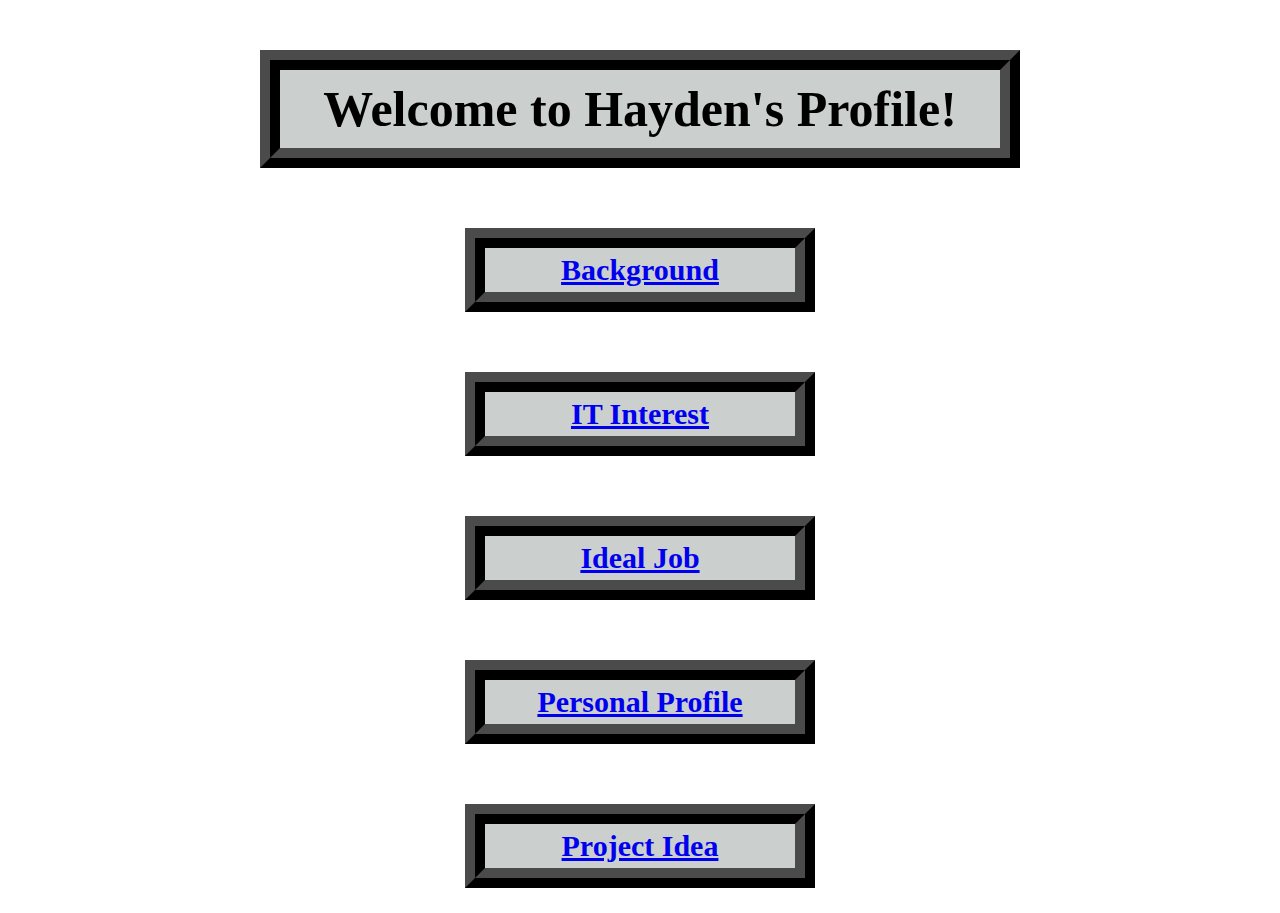
==== index.html @ 337b4fd0 "added information to all the pages" ====
<!DOCTYPE html>
<html lang="en" dir="ltr">
  <head>
    <meta charset="utf-8">

    <link rel="stylesheet" href="styles.css">

    <meta charset="utf-8">

    <title>Hayden's Profile</title>
  </head>

<body>
<div class="bg-image">
  <header>

    <h1>
      <div class="introtitle">
       Welcome to Hayden's Profile!
     </div>
    </h1>

  </header>

  <main>

    <h2>
      <div class="intromain">
      <a href="background.html">Background</a>
      </div>
    </h2>

    <h2>
      <div class="intromain">
      <a href="IT.html">IT Interest</a>
      </div>
    </h2>

    <h2>
      <div class="intromain">
      <a href="idealjob.html">Ideal Job</a>
      </div>
    </h2>

    <h2>
      <div class="intromain">
      <a href="personalprofile.html">Personal Profile</a>
      </div>
    </h2>

    <h2>
      <div class="intromain">
      <a href="projectidea.html">Project Idea</a>
    </div>
    </h2>
  </div>
  </main>

  <footer>

  </footer>

</div>


  </body>
</html>
---- styles.css ----
.introtitle {

  text-align: center;
  margin-top: 50px;
  margin-left: auto;
  margin-right: auto;
  width: 700px;
  border: ridge #4B4B4B 20px;
  background-color: #CBCFCE;
  padding: 10px;
}


.intromain {
  text-align: center;
  margin-left: auto;
  margin-right: auto;
  margin-top: 60px;
  width: 300px;
  border: ridge #4B4B4B 20px;
  background-color: #CBCFCE;
  padding: 5px;
}


header {

}

main {


}

footer {
  

}

h1 {
  font-size: 50px;
  color: black;


}

h2 {
  color: blue;
  font-size: 30px;


}

body {
  background-color: ;
  background-image: url('headerbg.png');


}
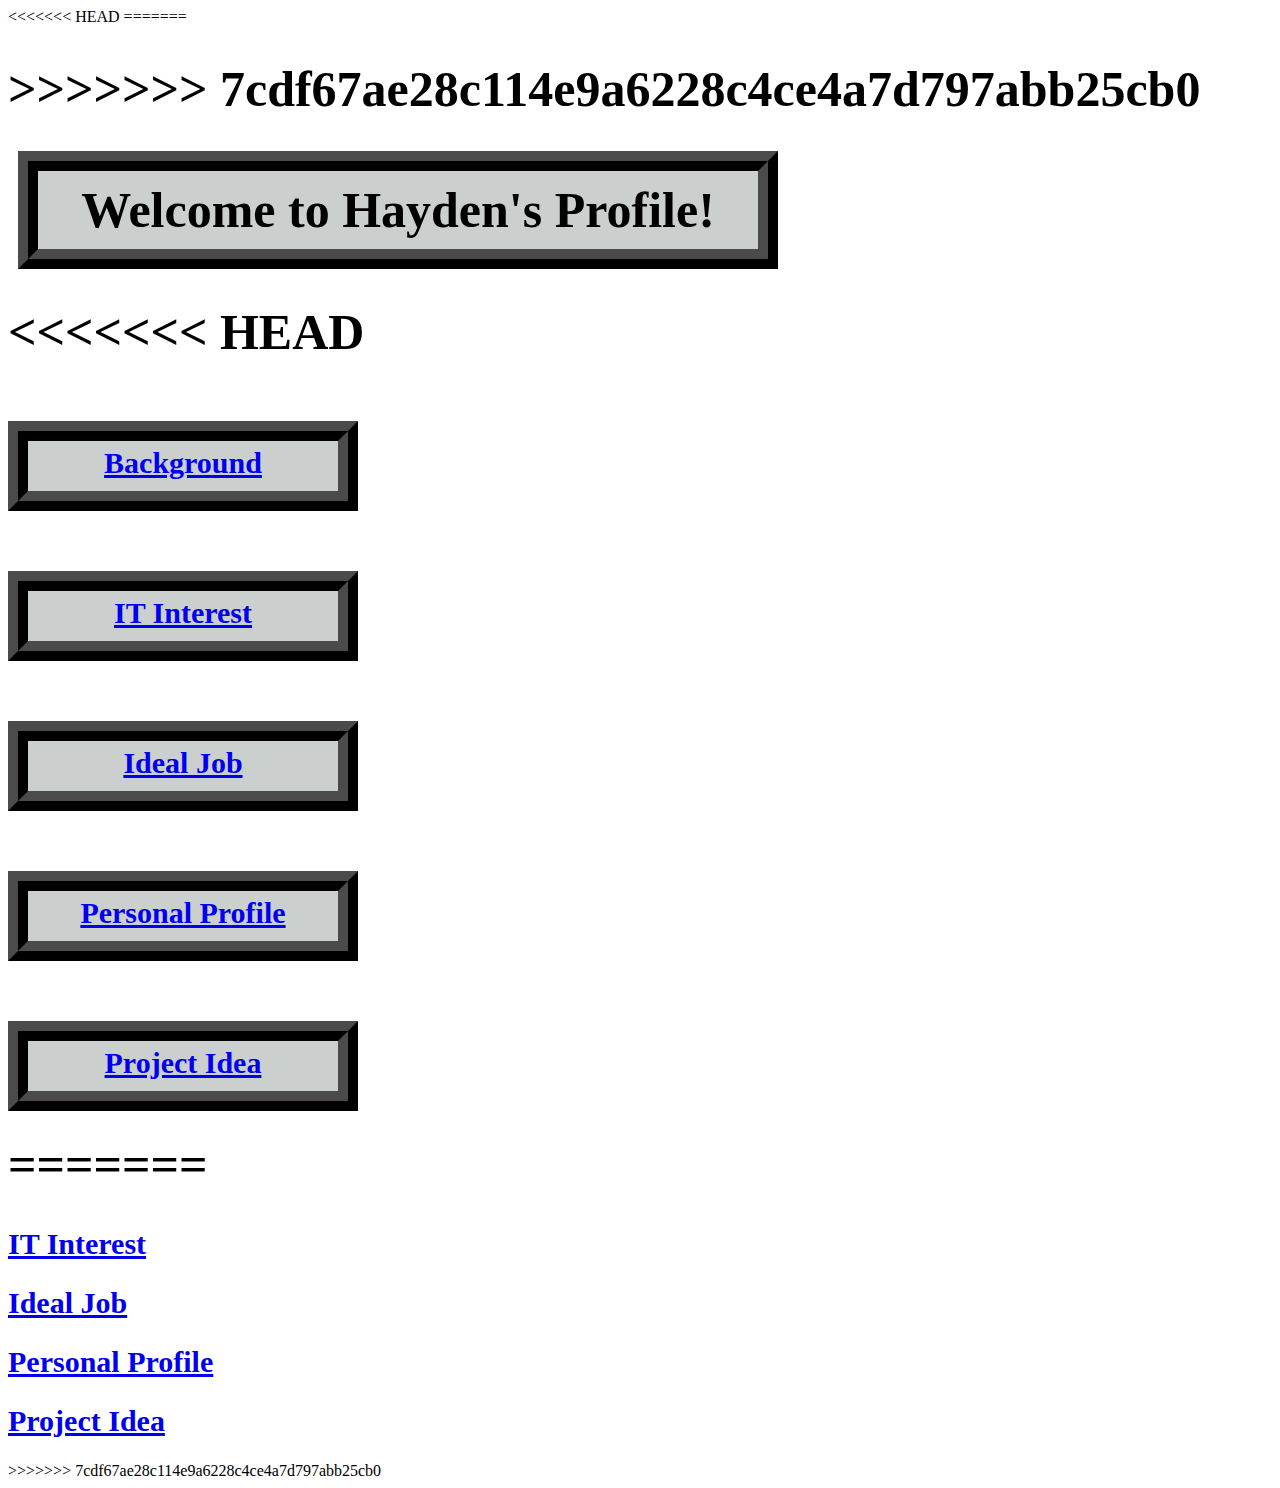
==== commit 6a9cdd45: "Merge branch 'main' of https://github.com/puhayden/IT-Assignment into main" ====
--- a/index.html
+++ b/index.html
@@ -9,6 +9,13 @@
 
     <title>Hayden's Profile</title>
   </head>
+<<<<<<< HEAD
+=======
+
+<body>
+
+<h1>
+>>>>>>> 7cdf67ae28c114e9a6228c4ce4a7d797abb25cb0
 
 <body>
 <div class="bg-image">
@@ -22,6 +29,7 @@
 
   </header>
 
+<<<<<<< HEAD
   <main>
 
     <h2>
@@ -61,6 +69,27 @@
   </footer>
 
 </div>
+=======
+<h2>
+  <a href="IT.html">IT Interest</a>
+</h2>
+
+<h2>
+  <a href="idealjob.html">Ideal Job</a>
+
+</h2>
+
+<h2>
+  <a href="personalprofile.html">Personal Profile</a>
+
+</h2>
+
+<h2>
+  <a href="projectidea.html">Project Idea</a>
+
+</h2>
+
+>>>>>>> 7cdf67ae28c114e9a6228c4ce4a7d797abb25cb0
 
 
   </body>
--- a/styles.css
+++ b/styles.css
@@ -2,6 +2,7 @@
 .introtitle {
 
   text-align: center;
+<<<<<<< HEAD
   margin-top: 50px;
   margin-left: auto;
   margin-right: auto;
@@ -9,11 +10,19 @@
   border: ridge #4B4B4B 20px;
   background-color: #CBCFCE;
   padding: 10px;
+=======
+  height: 400px;
+  font-size: 50px;
+  margin: 10px;
+  position: relative;
+  line-height: 10
+>>>>>>> 7cdf67ae28c114e9a6228c4ce4a7d797abb25cb0
 }
 
 
 .intromain {
   text-align: center;
+<<<<<<< HEAD
   margin-left: auto;
   margin-right: auto;
   margin-top: 60px;
@@ -21,6 +30,10 @@
   border: ridge #4B4B4B 20px;
   background-color: #CBCFCE;
   padding: 5px;
+=======
+  font-size: 30px;
+  height: 40px;
+>>>>>>> 7cdf67ae28c114e9a6228c4ce4a7d797abb25cb0
 }
 
 
@@ -43,6 +56,7 @@
   color: black;
 
 
+
 }
 
 h2 {
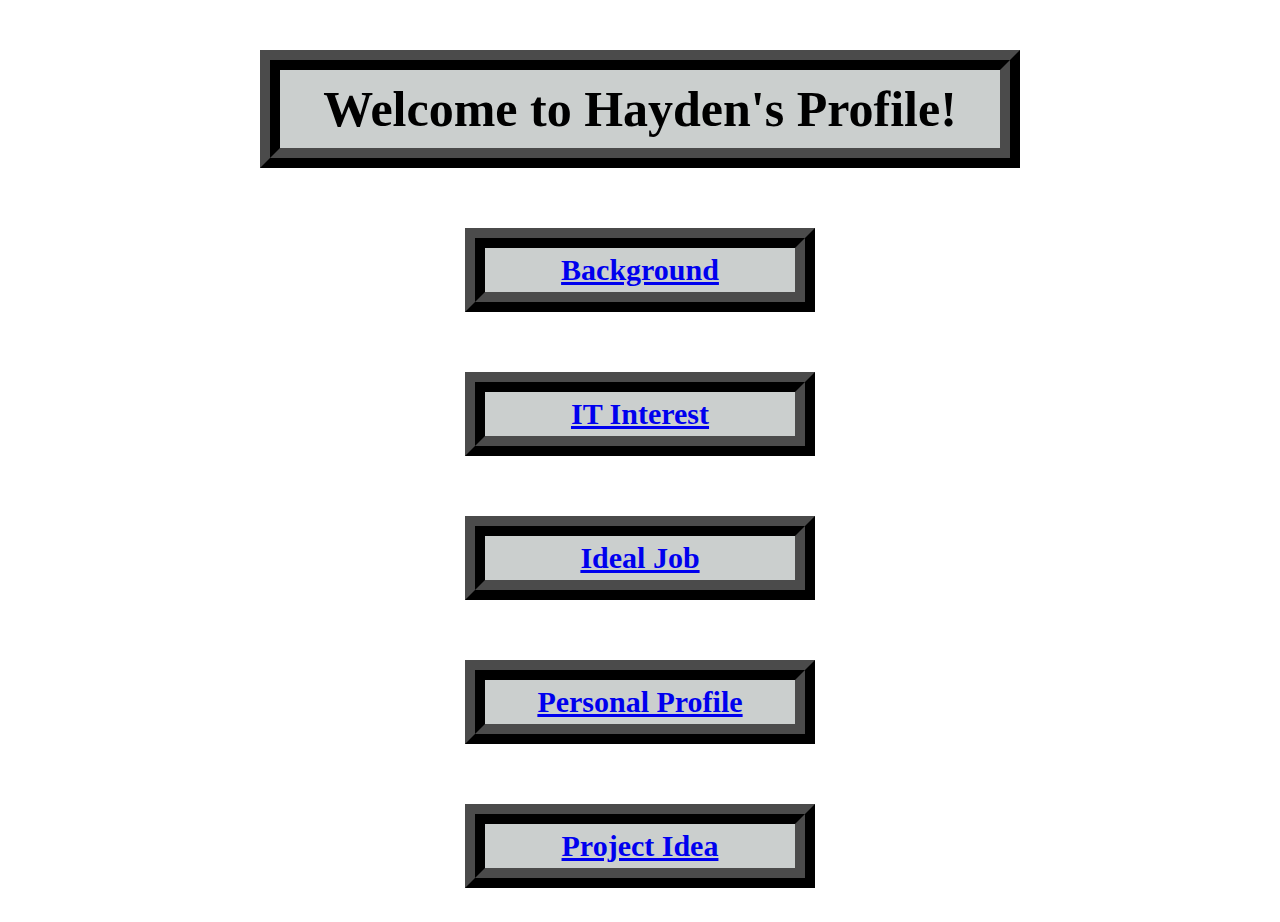
==== commit 567e22e1: "Merge branch 'main' of https://github.com/puhayden/IT-Assignment into main" ====
--- a/index.html
+++ b/index.html
@@ -9,13 +9,10 @@
 
     <title>Hayden's Profile</title>
   </head>
-<<<<<<< HEAD
-=======
 
 <body>
 
 <h1>
->>>>>>> 7cdf67ae28c114e9a6228c4ce4a7d797abb25cb0
 
 <body>
 <div class="bg-image">
@@ -29,7 +26,6 @@
 
   </header>
 
-<<<<<<< HEAD
   <main>
 
     <h2>
@@ -69,27 +65,6 @@
   </footer>
 
 </div>
-=======
-<h2>
-  <a href="IT.html">IT Interest</a>
-</h2>
-
-<h2>
-  <a href="idealjob.html">Ideal Job</a>
-
-</h2>
-
-<h2>
-  <a href="personalprofile.html">Personal Profile</a>
-
-</h2>
-
-<h2>
-  <a href="projectidea.html">Project Idea</a>
-
-</h2>
-
->>>>>>> 7cdf67ae28c114e9a6228c4ce4a7d797abb25cb0
 
 
   </body>
--- a/styles.css
+++ b/styles.css
@@ -2,7 +2,6 @@
 .introtitle {
 
   text-align: center;
-<<<<<<< HEAD
   margin-top: 50px;
   margin-left: auto;
   margin-right: auto;
@@ -10,19 +9,11 @@
   border: ridge #4B4B4B 20px;
   background-color: #CBCFCE;
   padding: 10px;
-=======
-  height: 400px;
-  font-size: 50px;
-  margin: 10px;
-  position: relative;
-  line-height: 10
->>>>>>> 7cdf67ae28c114e9a6228c4ce4a7d797abb25cb0
 }
 
 
 .intromain {
   text-align: center;
-<<<<<<< HEAD
   margin-left: auto;
   margin-right: auto;
   margin-top: 60px;
@@ -30,10 +21,6 @@
   border: ridge #4B4B4B 20px;
   background-color: #CBCFCE;
   padding: 5px;
-=======
-  font-size: 30px;
-  height: 40px;
->>>>>>> 7cdf67ae28c114e9a6228c4ce4a7d797abb25cb0
 }
 
 
@@ -47,14 +34,13 @@
 }
 
 footer {
-  
+  background-color: #D3D2D2;
 
 }
 
 h1 {
   font-size: 50px;
   color: black;
-
 
 
 }
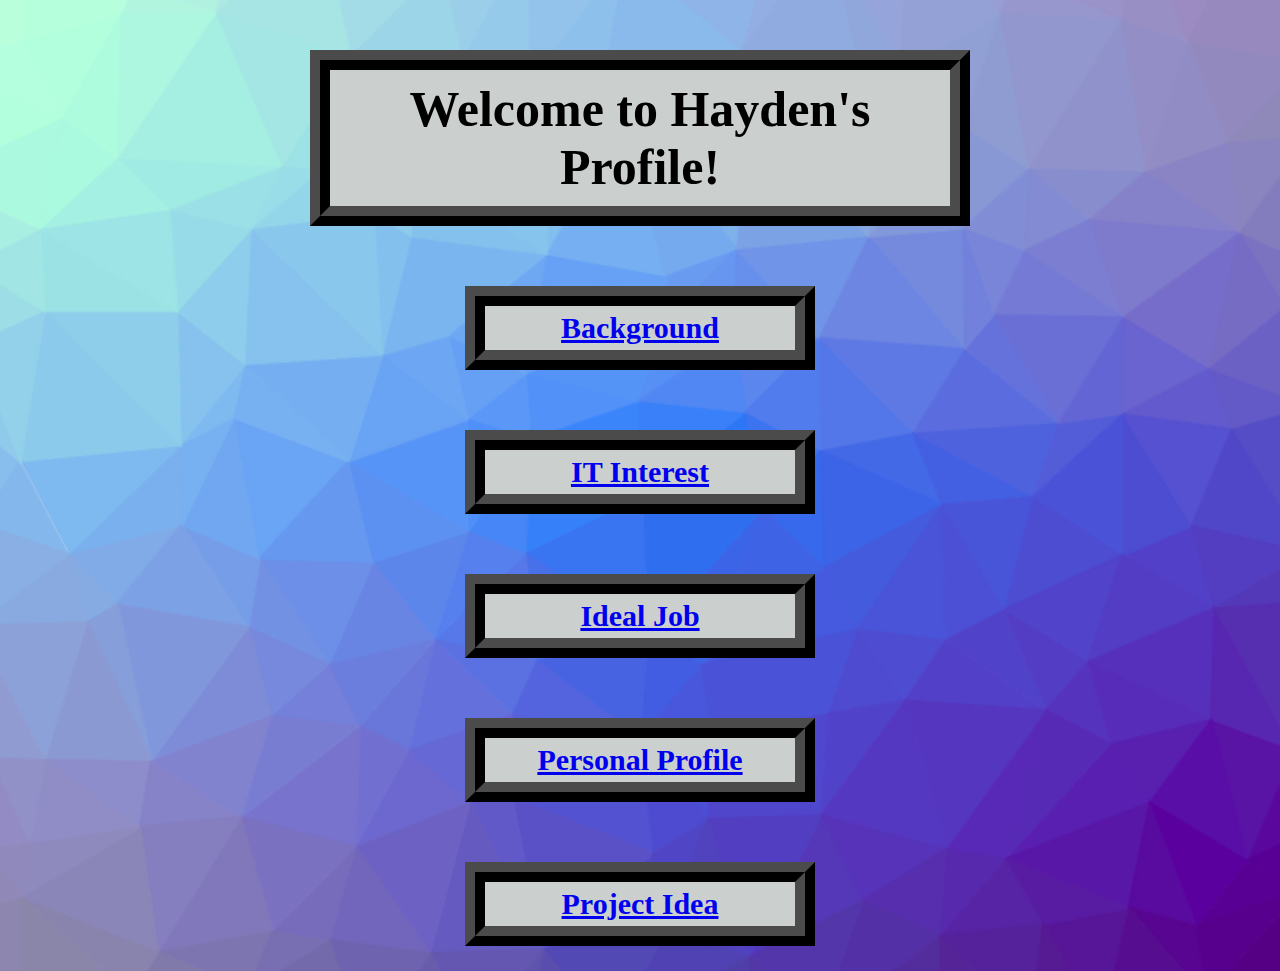
==== commit 0d8db220: "added structure to pages and background" ====
--- a/index.html
+++ b/index.html
@@ -11,11 +11,11 @@
   </head>
 
 <body>
-
+<div class="bg">
 <h1>
 
 <body>
-<div class="bg-image">
+
   <header>
 
     <h1>
@@ -26,7 +26,6 @@
 
   </header>
 
-  <main>
 
     <h2>
       <div class="intromain">
@@ -58,12 +57,10 @@
     </div>
     </h2>
   </div>
-  </main>
 
   <footer>
 
   </footer>
-
 </div>
 
 
--- a/styles.css
+++ b/styles.css
@@ -1,3 +1,11 @@
+
+
+
+.para {
+  font-size: 20px;
+  margin: 50px;
+
+}
 
 .introtitle {
 
@@ -5,7 +13,7 @@
   margin-top: 50px;
   margin-left: auto;
   margin-right: auto;
-  width: 700px;
+  width: 600px;
   border: ridge #4B4B4B 20px;
   background-color: #CBCFCE;
   padding: 10px;
@@ -24,12 +32,21 @@
 }
 
 
+
 header {
+
 
 }
 
 main {
 
+text-align: center;
+background-color: #CBCFCE;
+margin-top: 50px;
+margin-left: auto;
+margin-right: auto;
+border: ridge #CBCFCE 10px;
+width: 900px;
 
 }
 
@@ -41,6 +58,7 @@
 h1 {
   font-size: 50px;
   color: black;
+  text-align: center;
 
 
 }
@@ -53,8 +71,15 @@
 }
 
 body {
-  background-color: ;
-  background-image: url('headerbg.png');
+  background-image: url("cool-background.png");
+
+
+  height: 100%;
+
+
+  background-position: center;
+  background-repeat: no-repeat;
+  background-size: cover;
 
 
 }
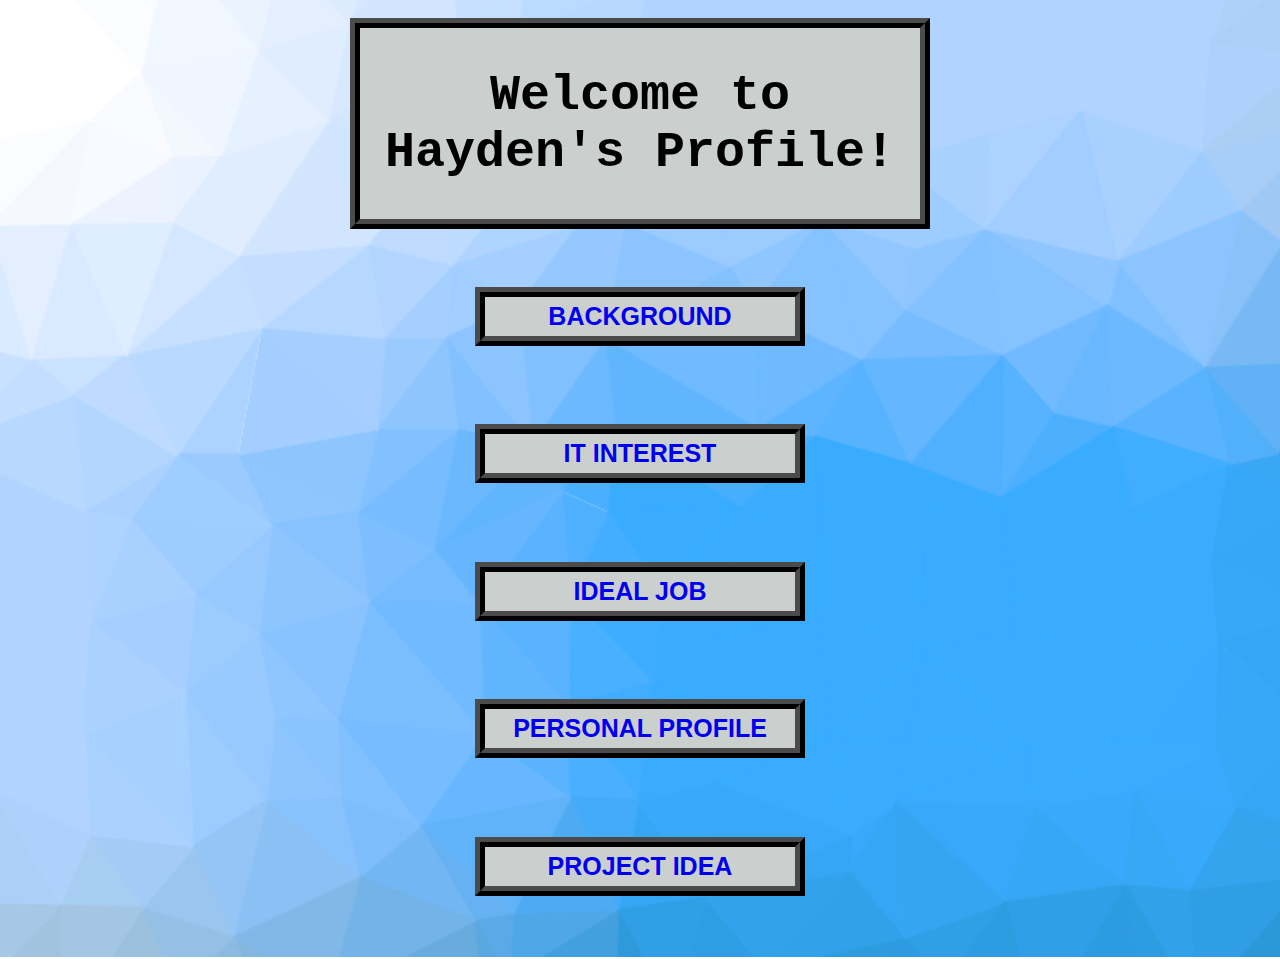
==== commit 56a34135: "fixed line under link after being clicked" ====
--- a/index.html
+++ b/index.html
@@ -10,59 +10,51 @@
     <title>Hayden's Profile</title>
   </head>
 
-<body>
-<div class="bg">
-<h1>
+  <body>
 
-<body>
+    <div class="bg">
+    <div class="gallary">
 
-  <header>
-
-    <h1>
+      <header>
       <div class="introtitle">
-       Welcome to Hayden's Profile!
-     </div>
-    </h1>
-
-  </header>
-
+      <h1>Welcome to Hayden's Profile!
+      </div>
+      </h1>
+      </header>
 
     <h2>
       <div class="intromain">
-      <a href="background.html">Background</a>
+      <a href="background.html" style = "text-decoration: none">BACKGROUND</a>
       </div>
     </h2>
 
     <h2>
       <div class="intromain">
-      <a href="IT.html">IT Interest</a>
+      <a href="IT.html" style = "text-decoration: none">IT INTEREST</a>
       </div>
     </h2>
 
     <h2>
       <div class="intromain">
-      <a href="idealjob.html">Ideal Job</a>
+      <a href="idealjob.html" style = "text-decoration: none">IDEAL JOB</a>
       </div>
     </h2>
 
     <h2>
       <div class="intromain">
-      <a href="personalprofile.html">Personal Profile</a>
+      <a href="personalprofile.html" style = "text-decoration: none">PERSONAL PROFILE</a>
       </div>
     </h2>
 
     <h2>
       <div class="intromain">
-      <a href="projectidea.html">Project Idea</a>
-    </div>
-    </h2>
+      <a href="projectidea.html" style = "text-decoration: none">PROJECT IDEA</a>
+      </div>
+      </h2>
+
+  <footer></footer>
+
   </div>
-
-  <footer>
-
-  </footer>
 </div>
-
-
-  </body>
+</body>
 </html>
--- a/styles.css
+++ b/styles.css
@@ -1,22 +1,35 @@
+.nav {
+
+   position: absolute; top: 5px; right: 5px; text-align: right;
+}
 
 
+.navdesign {
+  border-top: solid #2DA1FB 5px;
+  border-left: solid #4B4B4B 5px;
+  border-bottom: solid #2DA1FB 5px;
+  text-align: center;
+
+
+}
 
 .para {
   font-size: 20px;
   margin: 50px;
+  font-family: sans-serif;
 
 }
 
 .introtitle {
 
   text-align: center;
-  margin-top: 50px;
+  margin-top: 10px;
   margin-left: auto;
   margin-right: auto;
-  width: 600px;
-  border: ridge #4B4B4B 20px;
+  width: 550px;
+  border: ridge #4B4B4B 10px;
   background-color: #CBCFCE;
-  padding: 10px;
+  padding: 5px;
 }
 
 
@@ -24,9 +37,9 @@
   text-align: center;
   margin-left: auto;
   margin-right: auto;
-  margin-top: 60px;
+  margin-top: 5px;
   width: 300px;
-  border: ridge #4B4B4B 20px;
+  border: ridge #4B4B4B 10px;
   background-color: #CBCFCE;
   padding: 5px;
 }
@@ -51,21 +64,24 @@
 }
 
 footer {
-  background-color: #D3D2D2;
+
 
 }
 
 h1 {
   font-size: 50px;
-  color: black;
   text-align: center;
+  font-family: monospace;
+
+
 
 
 }
 
 h2 {
   color: blue;
-  font-size: 30px;
+  font-size: 25px;
+  font-family: sans-serif;
 
 
 }
@@ -73,8 +89,8 @@
 body {
   background-image: url("cool-background.png");
 
+  height: 100%;
 
-  height: 100%;
 
 
   background-position: center;
@@ -83,3 +99,10 @@
 
 
 }
+
+.gallary {
+  max-width: 1000px;
+  margin: 0 auto;
+  display: grid;
+  grid-gap: 2em;
+}
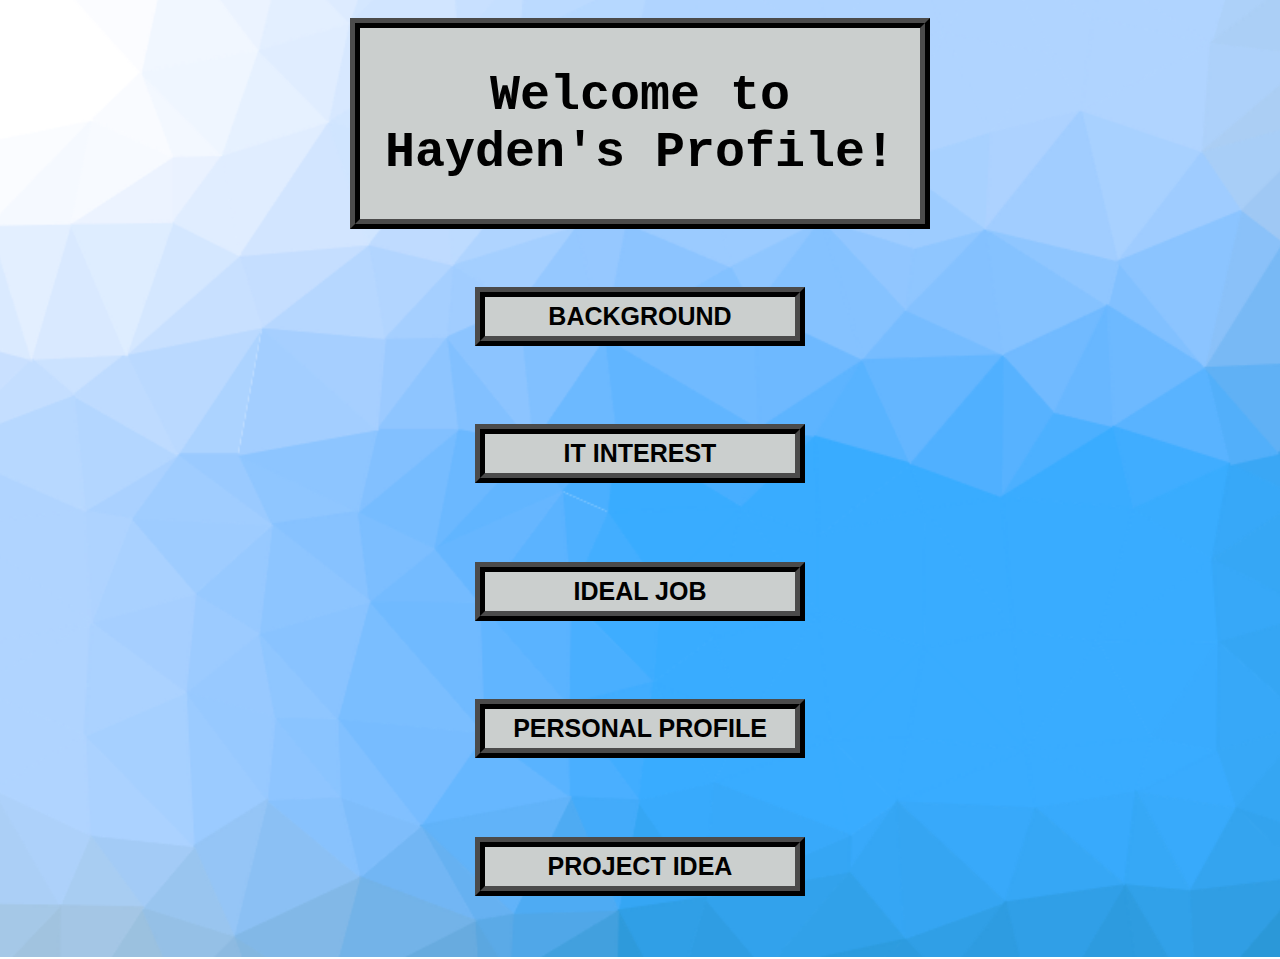
==== commit 01abdad7: "made it so no purple link" ====
--- a/index.html
+++ b/index.html
@@ -24,31 +24,31 @@
 
     <h2>
       <div class="intromain">
-      <a href="background.html" style = "text-decoration: none">BACKGROUND</a>
+      <a href="background.html" style = "color: black; text-decoration: none">BACKGROUND</a>
       </div>
     </h2>
 
     <h2>
       <div class="intromain">
-      <a href="IT.html" style = "text-decoration: none">IT INTEREST</a>
+      <a href="IT.html" style = "color: black; text-decoration: none">IT INTEREST</a>
       </div>
     </h2>
 
     <h2>
       <div class="intromain">
-      <a href="idealjob.html" style = "text-decoration: none">IDEAL JOB</a>
+      <a href="idealjob.html" style = "color: black; text-decoration: none">IDEAL JOB</a>
       </div>
     </h2>
 
     <h2>
       <div class="intromain">
-      <a href="personalprofile.html" style = "text-decoration: none">PERSONAL PROFILE</a>
+      <a href="personalprofile.html" style = "color: black; text-decoration: none">PERSONAL PROFILE</a>
       </div>
     </h2>
 
     <h2>
       <div class="intromain">
-      <a href="projectidea.html" style = "text-decoration: none">PROJECT IDEA</a>
+      <a href="projectidea.html" style = "color: black; text-decoration: none">PROJECT IDEA</a>
       </div>
       </h2>
 
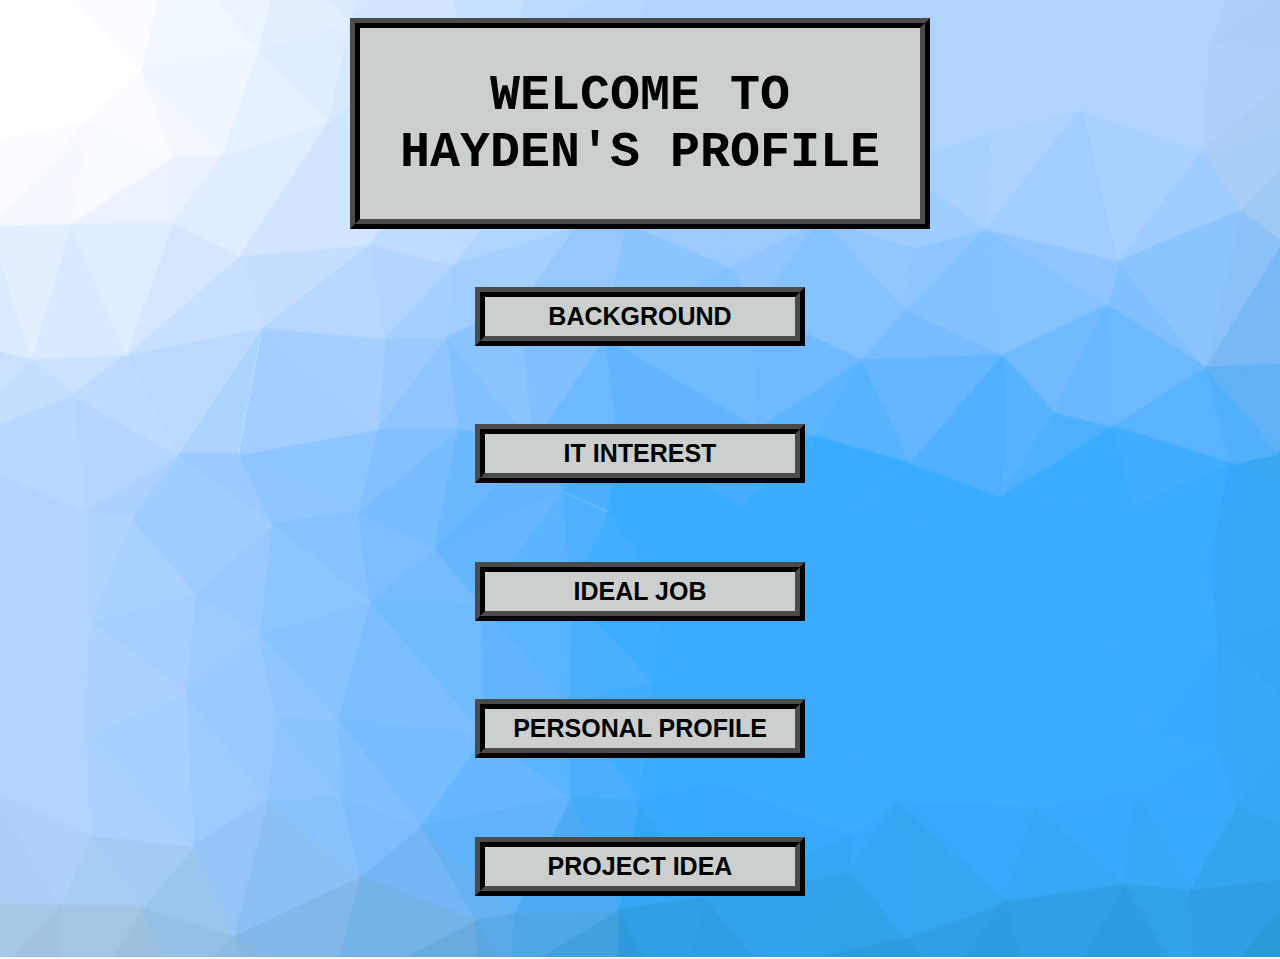
==== commit 4d6cbfc4: "added image for ideal job and changed writing to caps" ====
--- a/index.html
+++ b/index.html
@@ -17,9 +17,10 @@
 
       <header>
       <div class="introtitle">
-      <h1>Welcome to Hayden's Profile!
+      <h1>WELCOME TO HAYDEN'S PROFILE
+
+      </h1>
       </div>
-      </h1>
       </header>
 
     <h2>
--- a/styles.css
+++ b/styles.css
@@ -1,3 +1,4 @@
+
 .nav {
 
    position: absolute; top: 5px; right: 5px; text-align: right;
@@ -5,12 +6,11 @@
 
 
 .navdesign {
-  border-top: solid #2DA1FB 5px;
-  border-left: solid #4B4B4B 5px;
-  border-bottom: solid #2DA1FB 5px;
+  border-top: inset #2DA1FB 5px;
+  border-left: inset #2DA1FB 5px;
+  border-bottom: inset #2DA1FB 5px;
+  background-color: white;
   text-align: center;
-
-
 }
 
 .para {
